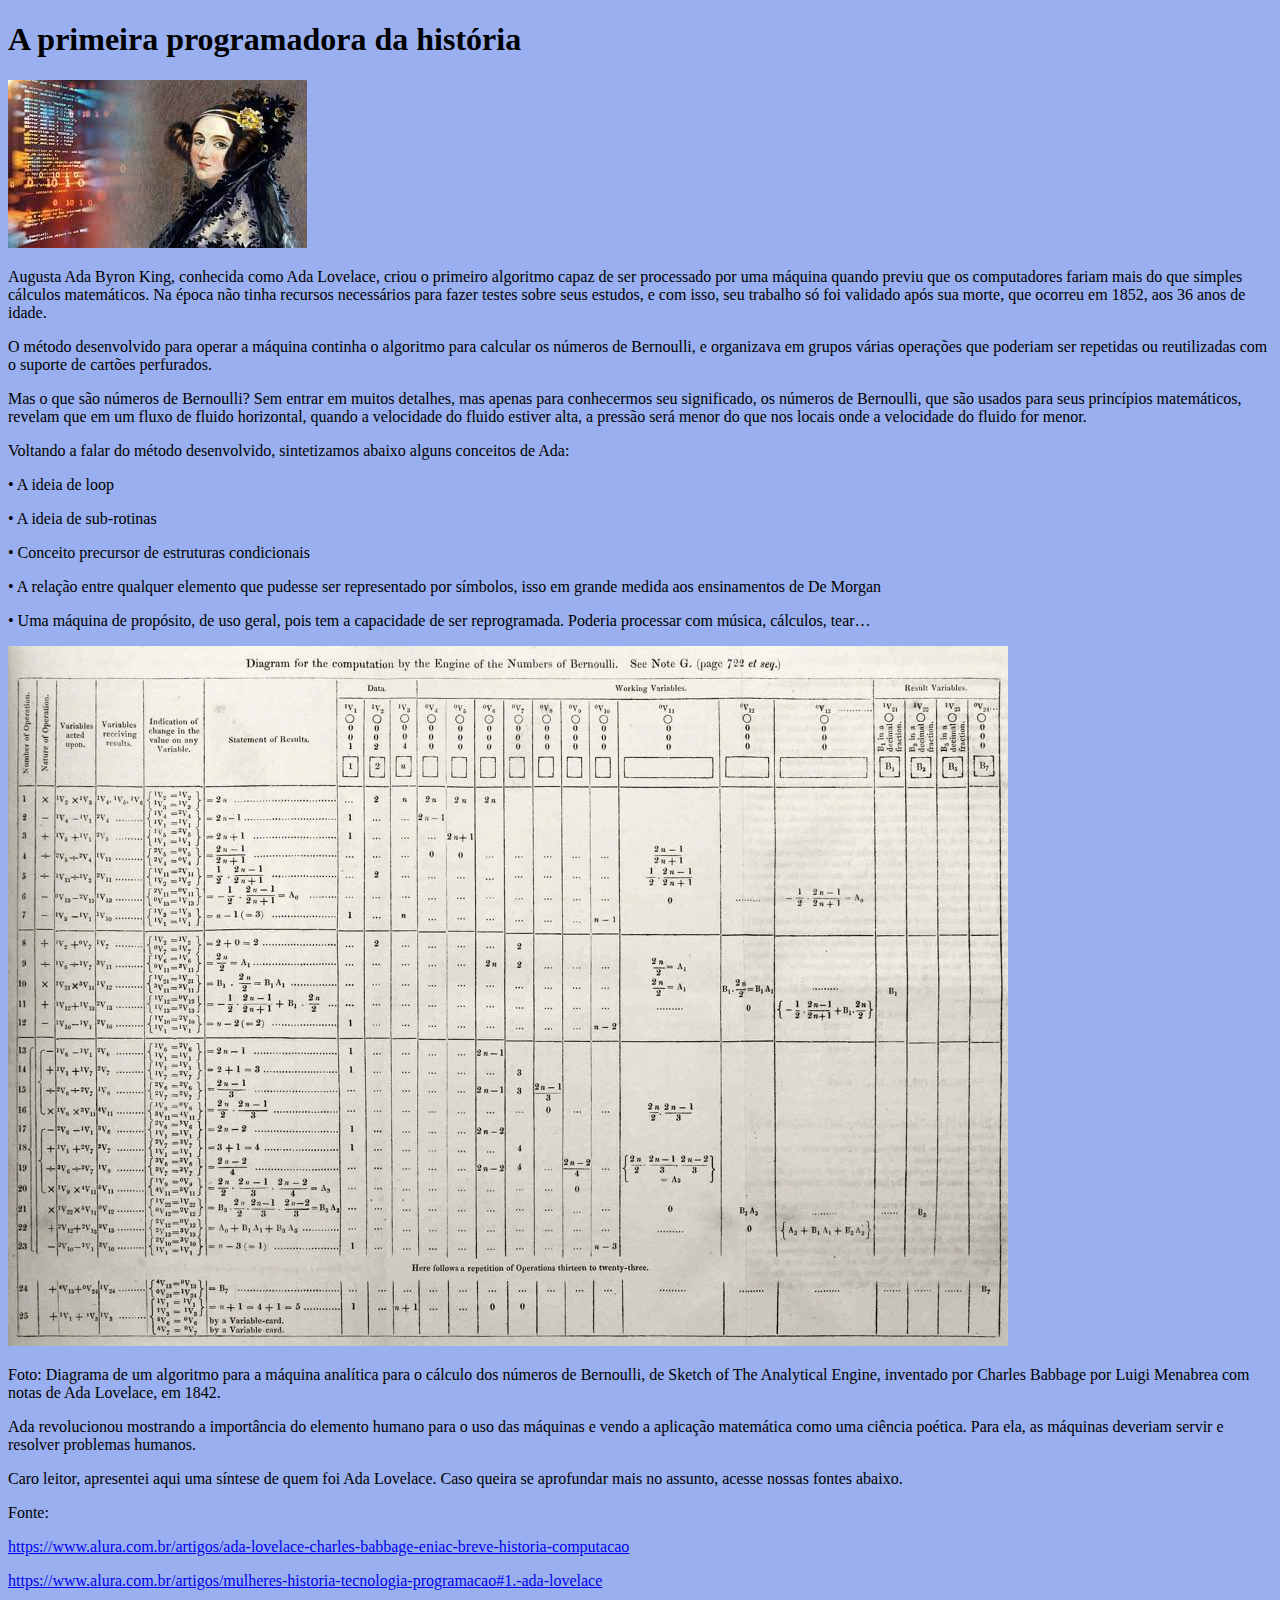
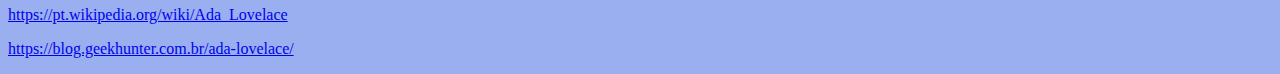
==== index.html @ 5230ed08 "Update index.html" ====
<!DOCTYPE html>
<html>
<head>
    <meta charset="UTF-8">
    <meta name="viewport" content="width=device-width, initial-scale=1.0">
    <title> Tarefa 1: Ada Lovelace</title>
</head>
<body style="background-color: rgb(153, 175, 240);"> 
    <h1> A primeira programadora da história</h1>
    <img src="FotoAda.jpg">
    <p>Augusta Ada Byron King, conhecida como Ada Lovelace, criou o primeiro algoritmo capaz de ser processado por uma máquina quando previu que os computadores fariam mais do que simples cálculos matemáticos. Na época não tinha recursos necessários para fazer testes sobre seus estudos, e com isso, seu trabalho só foi validado após sua morte, que ocorreu em 1852, aos 36 anos de idade.</p>
    <p>O método desenvolvido para operar a máquina continha o algoritmo para calcular os números de Bernoulli, e organizava em grupos várias operações que poderiam ser repetidas ou reutilizadas com o suporte de cartões perfurados.</p>
    <p>Mas o que são números de Bernoulli? Sem entrar em muitos detalhes, mas apenas para conhecermos seu significado, os números de Bernoulli, que são usados para seus princípios matemáticos, revelam que em um fluxo de fluido horizontal, quando a velocidade do fluido estiver alta, a pressão será menor do que nos locais onde a velocidade do fluido for menor.</p>
    <p>Voltando a falar do método desenvolvido, sintetizamos abaixo alguns conceitos de Ada:</p>
    <p>• A ideia de loop</p>
    <p>• A ideia de sub-rotinas</p>
    <p>• Conceito precursor de estruturas condicionais</p>
    <p>• A relação entre qualquer elemento que pudesse ser representado por símbolos, isso em grande medida aos ensinamentos de De Morgan</p>
    <p>• Uma máquina de propósito, de uso geral, pois tem a capacidade de ser reprogramada. Poderia processar com música, cálculos, tear…</p>
    <img src="DiagramaNovoAlgoritmo.jpg">
<!-- Acima, inserção de foto pelo: <img src -->
<p>Foto: Diagrama de um algoritmo para a máquina analítica para o cálculo dos números de Bernoulli, de Sketch of The Analytical Engine, inventado por Charles Babbage por Luigi Menabrea com notas de Ada Lovelace, em 1842.</p>
<p>Ada revolucionou mostrando a importância do elemento humano para o uso das máquinas e vendo a aplicação matemática como uma ciência poética. Para ela, as máquinas deveriam servir e resolver problemas humanos.</p>
<p>Caro leitor, apresentei aqui uma síntese de quem foi Ada Lovelace. Caso queira se aprofundar mais no assunto, acesse nossas fontes abaixo.</p>


Fonte: 
<!-- Usei o comenado> <a href="url">link text</a> -->
<p>
<a href="url">https://www.alura.com.br/artigos/ada-lovelace-charles-babbage-eniac-breve-historia-computacao</a>
</p>
<p>
<a href="url">https://www.alura.com.br/artigos/mulheres-historia-tecnologia-programacao#1.-ada-lovelace </a>
</p>
<a href="url">https://pt.wikipedia.org/wiki/Ada_Lovelace</a>
<p>
<a href="url">https://blog.geekhunter.com.br/ada-lovelace/</a>
</p>


<!-- Sites das fontes: -->
<!-- https://www.alura.com.br/artigos/ada-lovelace-charles-babbage-eniac-breve-historia-computacao -->
<!--  https://www.alura.com.br/artigos/mulheres-historia-tecnologia-programacao#1.-ada-lovelace-->
<!-- https://pt.wikipedia.org/wiki/Ada_Lovelace -->
<!-- https://blog.geekhunter.com.br/ada-lovelace/ -->
<!-- testando hoje, 22/06/202, pra ver se funciona o push -->
</body>
</html>
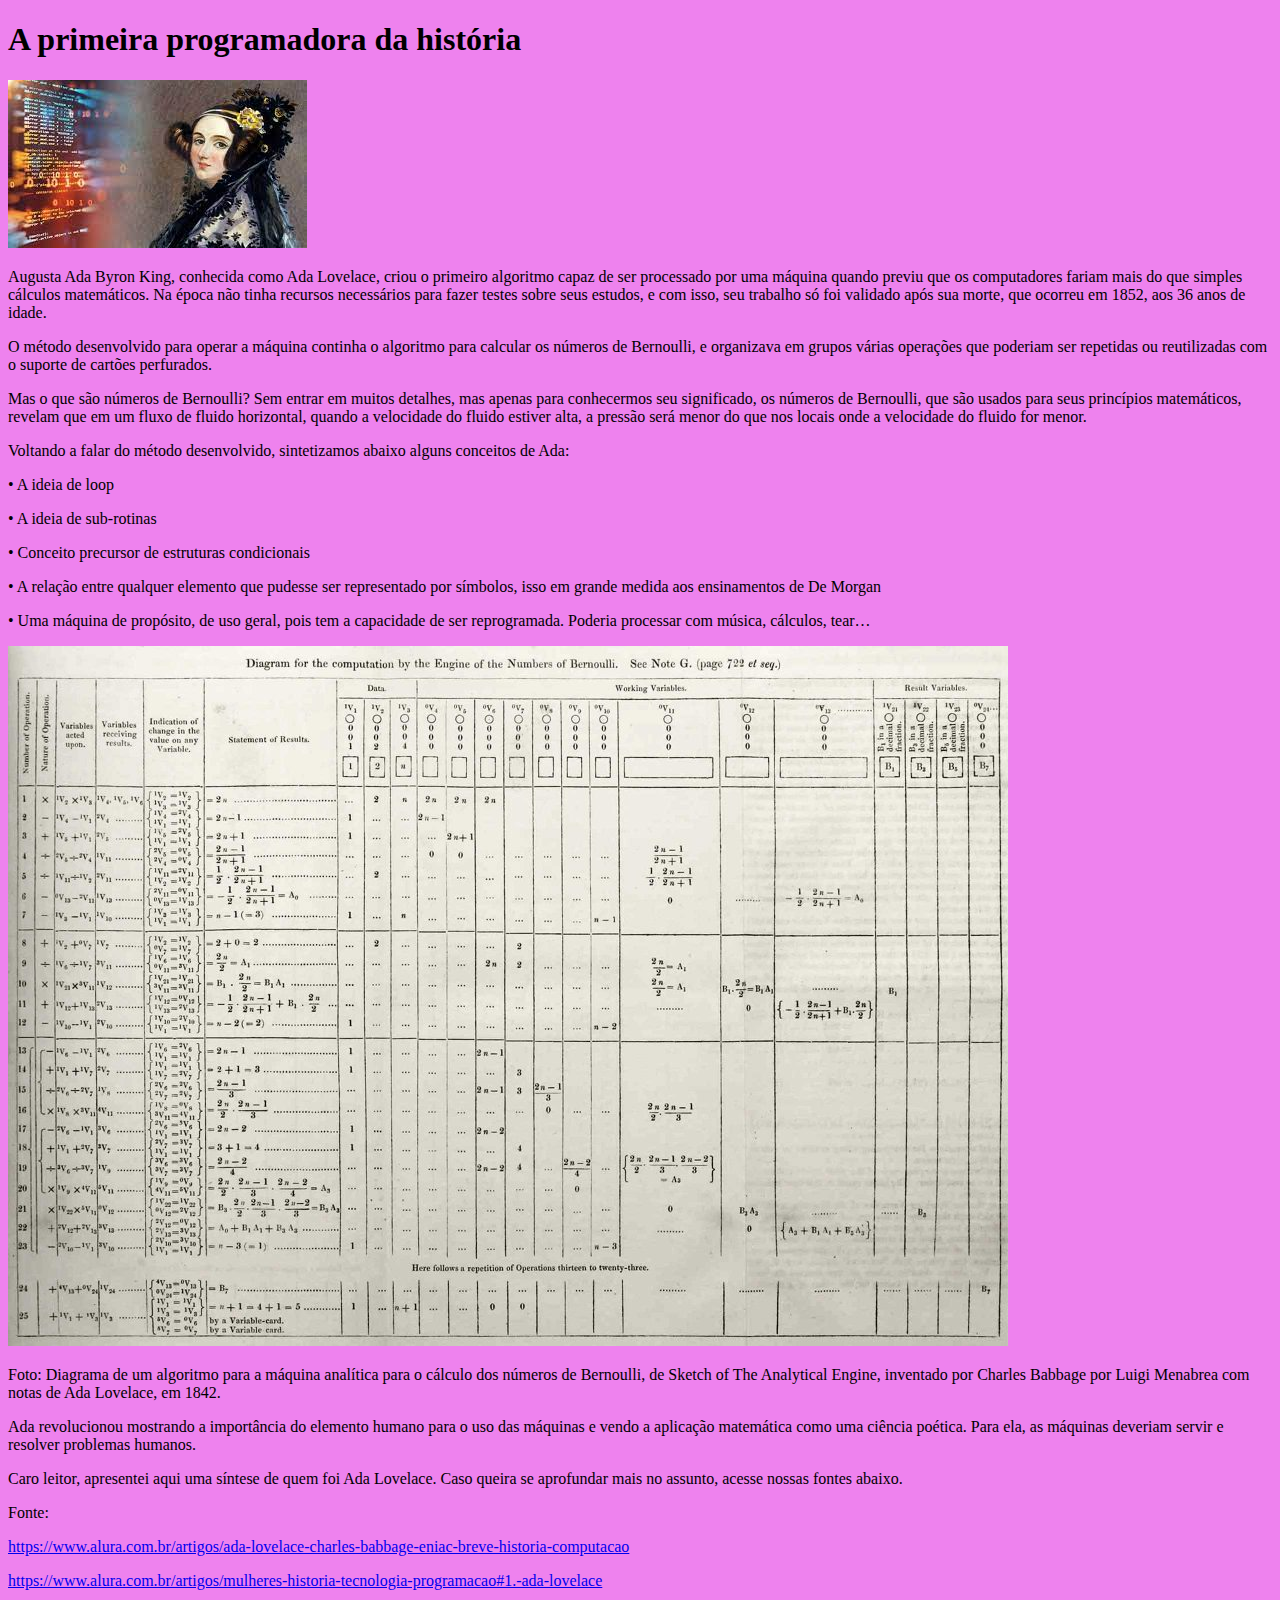
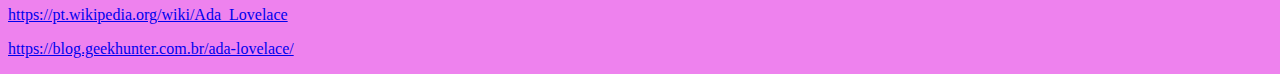
==== commit 96d2ae3e: "Update index.html" ====
--- a/index.html
+++ b/index.html
@@ -5,7 +5,7 @@
     <meta name="viewport" content="width=device-width, initial-scale=1.0">
     <title> Tarefa 1: Ada Lovelace</title>
 </head>
-<body style="background-color: rgb(153, 175, 240);"> 
+<body style="background-color: violet;"> 
     <h1> A primeira programadora da história</h1>
     <img src="FotoAda.jpg">
     <p>Augusta Ada Byron King, conhecida como Ada Lovelace, criou o primeiro algoritmo capaz de ser processado por uma máquina quando previu que os computadores fariam mais do que simples cálculos matemáticos. Na época não tinha recursos necessários para fazer testes sobre seus estudos, e com isso, seu trabalho só foi validado após sua morte, que ocorreu em 1852, aos 36 anos de idade.</p>
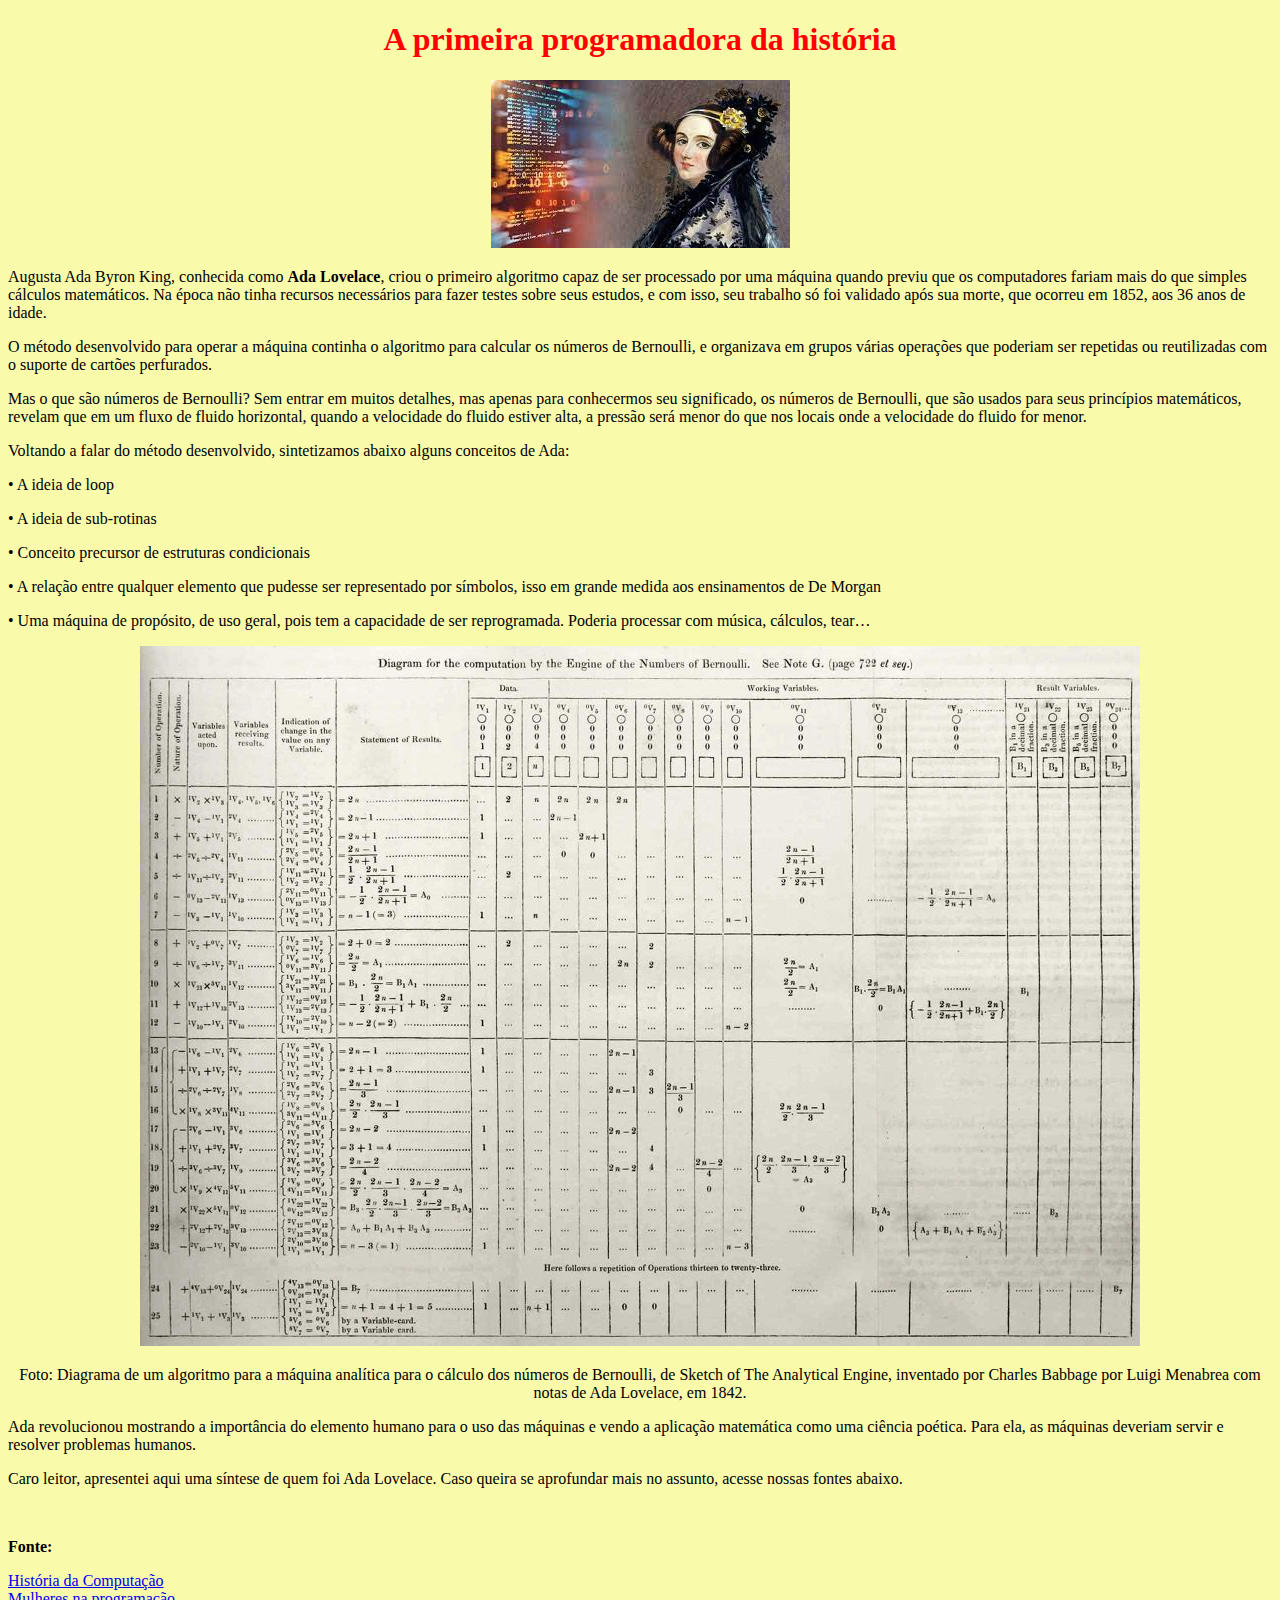
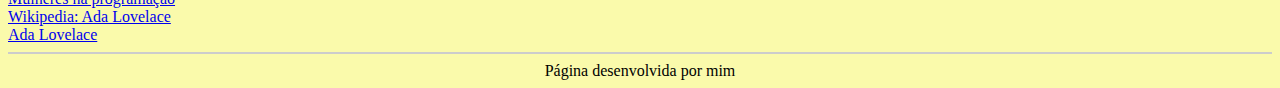
==== commit 159c53ce: "alterações na cor, link de fonte" ====
--- a/index.html
+++ b/index.html
@@ -5,10 +5,12 @@
     <meta name="viewport" content="width=device-width, initial-scale=1.0">
     <title> Tarefa 1: Ada Lovelace</title>
 </head>
-<body style="background-color: violet;"> 
-    <h1> A primeira programadora da história</h1>
+<body style="background-color: rgb(250, 250, 171);"> 
+    <center>
+    <h1 style="color: red;">A primeira programadora da história</h1>
     <img src="FotoAda.jpg">
-    <p>Augusta Ada Byron King, conhecida como Ada Lovelace, criou o primeiro algoritmo capaz de ser processado por uma máquina quando previu que os computadores fariam mais do que simples cálculos matemáticos. Na época não tinha recursos necessários para fazer testes sobre seus estudos, e com isso, seu trabalho só foi validado após sua morte, que ocorreu em 1852, aos 36 anos de idade.</p>
+    </center>
+    <p>Augusta Ada Byron King, conhecida como <b>Ada Lovelace</b>, criou o primeiro algoritmo capaz de ser processado por uma máquina quando previu que os computadores fariam mais do que simples cálculos matemáticos. Na época não tinha recursos necessários para fazer testes sobre seus estudos, e com isso, seu trabalho só foi validado após sua morte, que ocorreu em 1852, aos 36 anos de idade.</p>
     <p>O método desenvolvido para operar a máquina continha o algoritmo para calcular os números de Bernoulli, e organizava em grupos várias operações que poderiam ser repetidas ou reutilizadas com o suporte de cartões perfurados.</p>
     <p>Mas o que são números de Bernoulli? Sem entrar em muitos detalhes, mas apenas para conhecermos seu significado, os números de Bernoulli, que são usados para seus princípios matemáticos, revelam que em um fluxo de fluido horizontal, quando a velocidade do fluido estiver alta, a pressão será menor do que nos locais onde a velocidade do fluido for menor.</p>
     <p>Voltando a falar do método desenvolvido, sintetizamos abaixo alguns conceitos de Ada:</p>
@@ -17,25 +19,35 @@
     <p>• Conceito precursor de estruturas condicionais</p>
     <p>• A relação entre qualquer elemento que pudesse ser representado por símbolos, isso em grande medida aos ensinamentos de De Morgan</p>
     <p>• Uma máquina de propósito, de uso geral, pois tem a capacidade de ser reprogramada. Poderia processar com música, cálculos, tear…</p>
+    <center>
     <img src="DiagramaNovoAlgoritmo.jpg">
 <!-- Acima, inserção de foto pelo: <img src -->
 <p>Foto: Diagrama de um algoritmo para a máquina analítica para o cálculo dos números de Bernoulli, de Sketch of The Analytical Engine, inventado por Charles Babbage por Luigi Menabrea com notas de Ada Lovelace, em 1842.</p>
+    </center>
 <p>Ada revolucionou mostrando a importância do elemento humano para o uso das máquinas e vendo a aplicação matemática como uma ciência poética. Para ela, as máquinas deveriam servir e resolver problemas humanos.</p>
 <p>Caro leitor, apresentei aqui uma síntese de quem foi Ada Lovelace. Caso queira se aprofundar mais no assunto, acesse nossas fontes abaixo.</p>
+<br>
+
+<p><b>Fonte:</b></p> 
+<!-- Usei o comenado> <a href="url">link text</a> -->
+<a href="https://www.alura.com.br/artigos/ada-lovelace-charles-babbage-eniac-breve-historia-computacao" target="_blank">História da Computação</a>
+<br> 
+<a href="https://www.alura.com.br/artigos/mulheres-historia-tecnologia-programacao#1.-ada-lovelace" target="_blank">Mulheres na programação</a>
+<br>
+<a href="https://pt.wikipedia.org/wiki/Ada_Lovelace" target="_blank">Wikipedia: Ada Lovelace</a>
+<br>
+<a href="https://blog.geekhunter.com.br/ada-lovelace/" target="_blank">Ada Lovelace</a>
 
 
-Fonte: 
-<!-- Usei o comenado> <a href="url">link text</a> -->
-<p>
-<a href="url">https://www.alura.com.br/artigos/ada-lovelace-charles-babbage-eniac-breve-historia-computacao</a>
-</p>
-<p>
-<a href="url">https://www.alura.com.br/artigos/mulheres-historia-tecnologia-programacao#1.-ada-lovelace </a>
-</p>
-<a href="url">https://pt.wikipedia.org/wiki/Ada_Lovelace</a>
-<p>
-<a href="url">https://blog.geekhunter.com.br/ada-lovelace/</a>
-</p>
+<!-- testando o div id -->
+<hr color="#ccc">
+<style>
+    .center {
+        text-align: center;
+    }
+</style>
+<div id="footer" class="center">Página desenvolvida por mim</div>
+
 
 
 <!-- Sites das fontes: -->
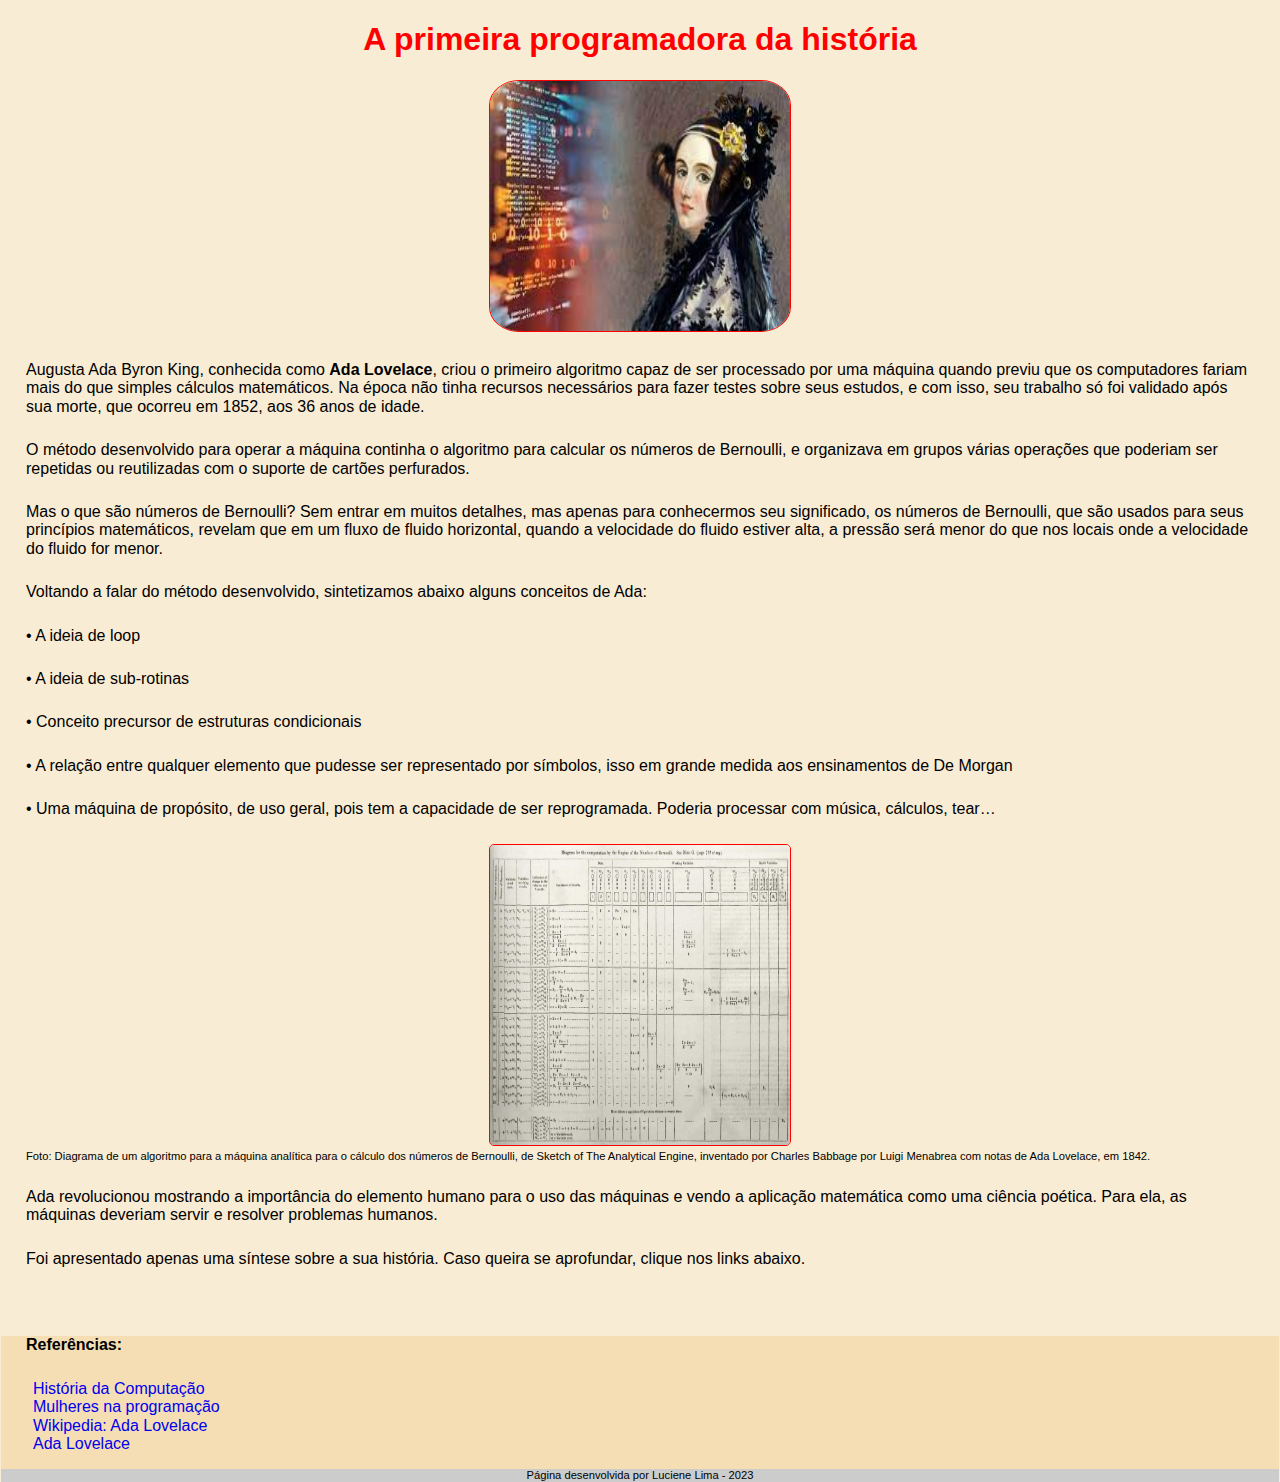
==== commit 1aa0d5e2: "inclusão do normalize e media" ====
--- a/index.html
+++ b/index.html
@@ -1,61 +1,60 @@
 <!DOCTYPE html>
-<html>
+<html lang="pt-br">
 <head>
     <meta charset="UTF-8">
     <meta name="viewport" content="width=device-width, initial-scale=1.0">
+    
     <title> Tarefa 1: Ada Lovelace</title>
+
+    <meta name="keywords" content="Ada Lovelace, Primeira Programadora, História">
+    <meta name="author" content="Luciene Lima">
+
+    <link rel="stylesheet" href="normalize.css">
+
+    <link rel="stylesheet" href="estilo.css">
+
 </head>
-<body style="background-color: rgb(250, 250, 171);"> 
-    <center>
-    <h1 style="color: red;">A primeira programadora da história</h1>
-    <img src="FotoAda.jpg">
-    </center>
-    <p>Augusta Ada Byron King, conhecida como <b>Ada Lovelace</b>, criou o primeiro algoritmo capaz de ser processado por uma máquina quando previu que os computadores fariam mais do que simples cálculos matemáticos. Na época não tinha recursos necessários para fazer testes sobre seus estudos, e com isso, seu trabalho só foi validado após sua morte, que ocorreu em 1852, aos 36 anos de idade.</p>
-    <p>O método desenvolvido para operar a máquina continha o algoritmo para calcular os números de Bernoulli, e organizava em grupos várias operações que poderiam ser repetidas ou reutilizadas com o suporte de cartões perfurados.</p>
-    <p>Mas o que são números de Bernoulli? Sem entrar em muitos detalhes, mas apenas para conhecermos seu significado, os números de Bernoulli, que são usados para seus princípios matemáticos, revelam que em um fluxo de fluido horizontal, quando a velocidade do fluido estiver alta, a pressão será menor do que nos locais onde a velocidade do fluido for menor.</p>
-    <p>Voltando a falar do método desenvolvido, sintetizamos abaixo alguns conceitos de Ada:</p>
-    <p>• A ideia de loop</p>
-    <p>• A ideia de sub-rotinas</p>
-    <p>• Conceito precursor de estruturas condicionais</p>
-    <p>• A relação entre qualquer elemento que pudesse ser representado por símbolos, isso em grande medida aos ensinamentos de De Morgan</p>
-    <p>• Uma máquina de propósito, de uso geral, pois tem a capacidade de ser reprogramada. Poderia processar com música, cálculos, tear…</p>
-    <center>
-    <img src="DiagramaNovoAlgoritmo.jpg">
-<!-- Acima, inserção de foto pelo: <img src -->
-<p>Foto: Diagrama de um algoritmo para a máquina analítica para o cálculo dos números de Bernoulli, de Sketch of The Analytical Engine, inventado por Charles Babbage por Luigi Menabrea com notas de Ada Lovelace, em 1842.</p>
-    </center>
-<p>Ada revolucionou mostrando a importância do elemento humano para o uso das máquinas e vendo a aplicação matemática como uma ciência poética. Para ela, as máquinas deveriam servir e resolver problemas humanos.</p>
-<p>Caro leitor, apresentei aqui uma síntese de quem foi Ada Lovelace. Caso queira se aprofundar mais no assunto, acesse nossas fontes abaixo.</p>
-<br>
+<body> 
+    <h1>A primeira programadora da história</h1>
+    
+    <article>
+     <img class="imagem" src="FotoAda.jpg" alt="foto da Ada Lovelace">
+    </article>
+    
+     <p>Augusta Ada Byron King, conhecida como <b>Ada Lovelace</b>, criou o primeiro algoritmo capaz de ser processado por uma máquina quando previu que os computadores fariam mais do que simples cálculos matemáticos. Na época não tinha recursos necessários para fazer testes sobre seus estudos, e com isso, seu trabalho só foi validado após sua morte, que ocorreu em 1852, aos 36 anos de idade.</p>
+     <p>O método desenvolvido para operar a máquina continha o algoritmo para calcular os números de Bernoulli, e organizava em grupos várias operações que poderiam ser repetidas ou reutilizadas com o suporte de cartões perfurados.</p>
+     <p>Mas o que são números de Bernoulli? Sem entrar em muitos detalhes, mas apenas para conhecermos seu significado, os números de Bernoulli, que são usados para seus princípios matemáticos, revelam que em um fluxo de fluido horizontal, quando a velocidade do fluido estiver alta, a pressão será menor do que nos locais onde a velocidade do fluido for menor.</p>
+     <p>Voltando a falar do método desenvolvido, sintetizamos abaixo alguns conceitos de Ada:</p>
+     <p>• A ideia de loop</p>
+     <p>• A ideia de sub-rotinas</p>
+     <p>• Conceito precursor de estruturas condicionais</p>
+     <p>• A relação entre qualquer elemento que pudesse ser representado por símbolos, isso em grande medida aos ensinamentos de De Morgan</p>
+     <p>• Uma máquina de propósito, de uso geral, pois tem a capacidade de ser reprogramada. Poderia processar com música, cálculos, tear…</p>
+    
+    <article><img class="imagem2" src="DiagramaNovoAlgoritmo.jpg" alt="Diagrama de um algoritmo"></article>
 
-<p><b>Fonte:</b></p> 
-<!-- Usei o comenado> <a href="url">link text</a> -->
-<a href="https://www.alura.com.br/artigos/ada-lovelace-charles-babbage-eniac-breve-historia-computacao" target="_blank">História da Computação</a>
-<br> 
-<a href="https://www.alura.com.br/artigos/mulheres-historia-tecnologia-programacao#1.-ada-lovelace" target="_blank">Mulheres na programação</a>
-<br>
-<a href="https://pt.wikipedia.org/wiki/Ada_Lovelace" target="_blank">Wikipedia: Ada Lovelace</a>
-<br>
-<a href="https://blog.geekhunter.com.br/ada-lovelace/" target="_blank">Ada Lovelace</a>
+ <!-- Acima, inserção de foto pelo: <img src -->
+ <p class="fonte">Foto: Diagrama de um algoritmo para a máquina analítica para o cálculo dos números de Bernoulli, de Sketch of The Analytical Engine, inventado por Charles Babbage por Luigi Menabrea com notas de Ada Lovelace, em 1842.</p> 
+
+ <p>Ada revolucionou mostrando a importância do elemento humano para o uso das máquinas e vendo a aplicação matemática como uma ciência poética. Para ela, as máquinas deveriam servir e resolver problemas humanos.</p>
+ <p>Foi apresentado apenas uma síntese sobre a sua história. Caso queira se aprofundar, clique nos links abaixo.</p>
+ <br>
+
+ <div class="ref">
+  <p><b>Referências:</b></p> 
+  <!-- Usei o comenado> <a href="url">link text</a> -->
+  <a href="https://www.alura.com.br/artigos/ada-lovelace-charles-babbage-eniac-breve-historia-computacao" target="_blank">História da Computação</a>
+  <br> 
+  <a href="https://www.alura.com.br/artigos/mulheres-historia-tecnologia-programacao#1.-ada-lovelace" target="_blank">Mulheres na programação</a>
+  <br>
+  <a href="https://pt.wikipedia.org/wiki/Ada_Lovelace" target="_blank">Wikipedia: Ada Lovelace</a>
+  <br>
+  <a href="https://blog.geekhunter.com.br/ada-lovelace/" target="_blank">Ada Lovelace</a>
+ </div> 
+
+ <footer class="rodapé">Página desenvolvida por Luciene Lima - 2023</footer>
 
 
-<!-- testando o div id -->
-<hr color="#ccc">
-<style>
-    .center {
-        text-align: center;
-    }
-</style>
-<div id="footer" class="center">Página desenvolvida por mim</div>
-
-
-
-<!-- Sites das fontes: -->
-<!-- https://www.alura.com.br/artigos/ada-lovelace-charles-babbage-eniac-breve-historia-computacao -->
-<!--  https://www.alura.com.br/artigos/mulheres-historia-tecnologia-programacao#1.-ada-lovelace-->
-<!-- https://pt.wikipedia.org/wiki/Ada_Lovelace -->
-<!-- https://blog.geekhunter.com.br/ada-lovelace/ -->
-<!-- testando hoje, 22/06/202, pra ver se funciona o push -->
 </body>
 </html>
 
--- a/estilo.css
+++ b/estilo.css
@@ -0,0 +1,83 @@
+body {
+    margin:1px 1px 0 1px;
+    font-family: 'Lucida Sans', 'Lucida Sans Regular', 'Lucida Grande', 'Lucida Sans Unicode', Geneva, Verdana, sans-serif;    
+    background-color: rgba(245, 222, 179, 0.568);
+
+}
+
+h1 {
+    color: red;
+    text-align: center;
+}
+
+article {
+    text-align: center;
+    
+}
+
+.imagem {
+    width: 300px;
+    height: 250px;
+    border-radius: 10%;
+    border: 1px solid red;
+    
+}
+
+.imagem:hover {
+    transform: scale(1.1); /*zoom na foto ao passar o mouse*/
+    filter: grayscale(100%); /*foto ficar preto e branco ao passar o mouse*/
+
+     
+}
+
+
+.imagem2 {
+    width: 300px;
+    height: 300px;
+    border-radius: 5px;
+    border: 1px solid red;
+}
+
+.fonte {
+    font-size: .7rem;
+    margin-top: 0;
+    
+
+}
+
+p {
+    margin: 25px;
+    
+}
+
+.ref {
+    background-color: wheat;
+    padding-bottom: 1rem;
+}
+ 
+a {
+    margin-left: 2rem;
+    text-decoration: none;
+
+    
+}
+
+
+.rodapé {
+    font-size: .7rem;
+    text-align: center;
+    background-color: #ccc;
+    margin-top: 0;
+    margin-bottom: 0;
+
+
+}
+
+@media screen and (max-width: 800px) {
+    .imagem:hover {
+        transform: none; 
+        filter: none; /*foto ficar preto e branco ao passar o mouse*/
+    
+         
+    }
+}
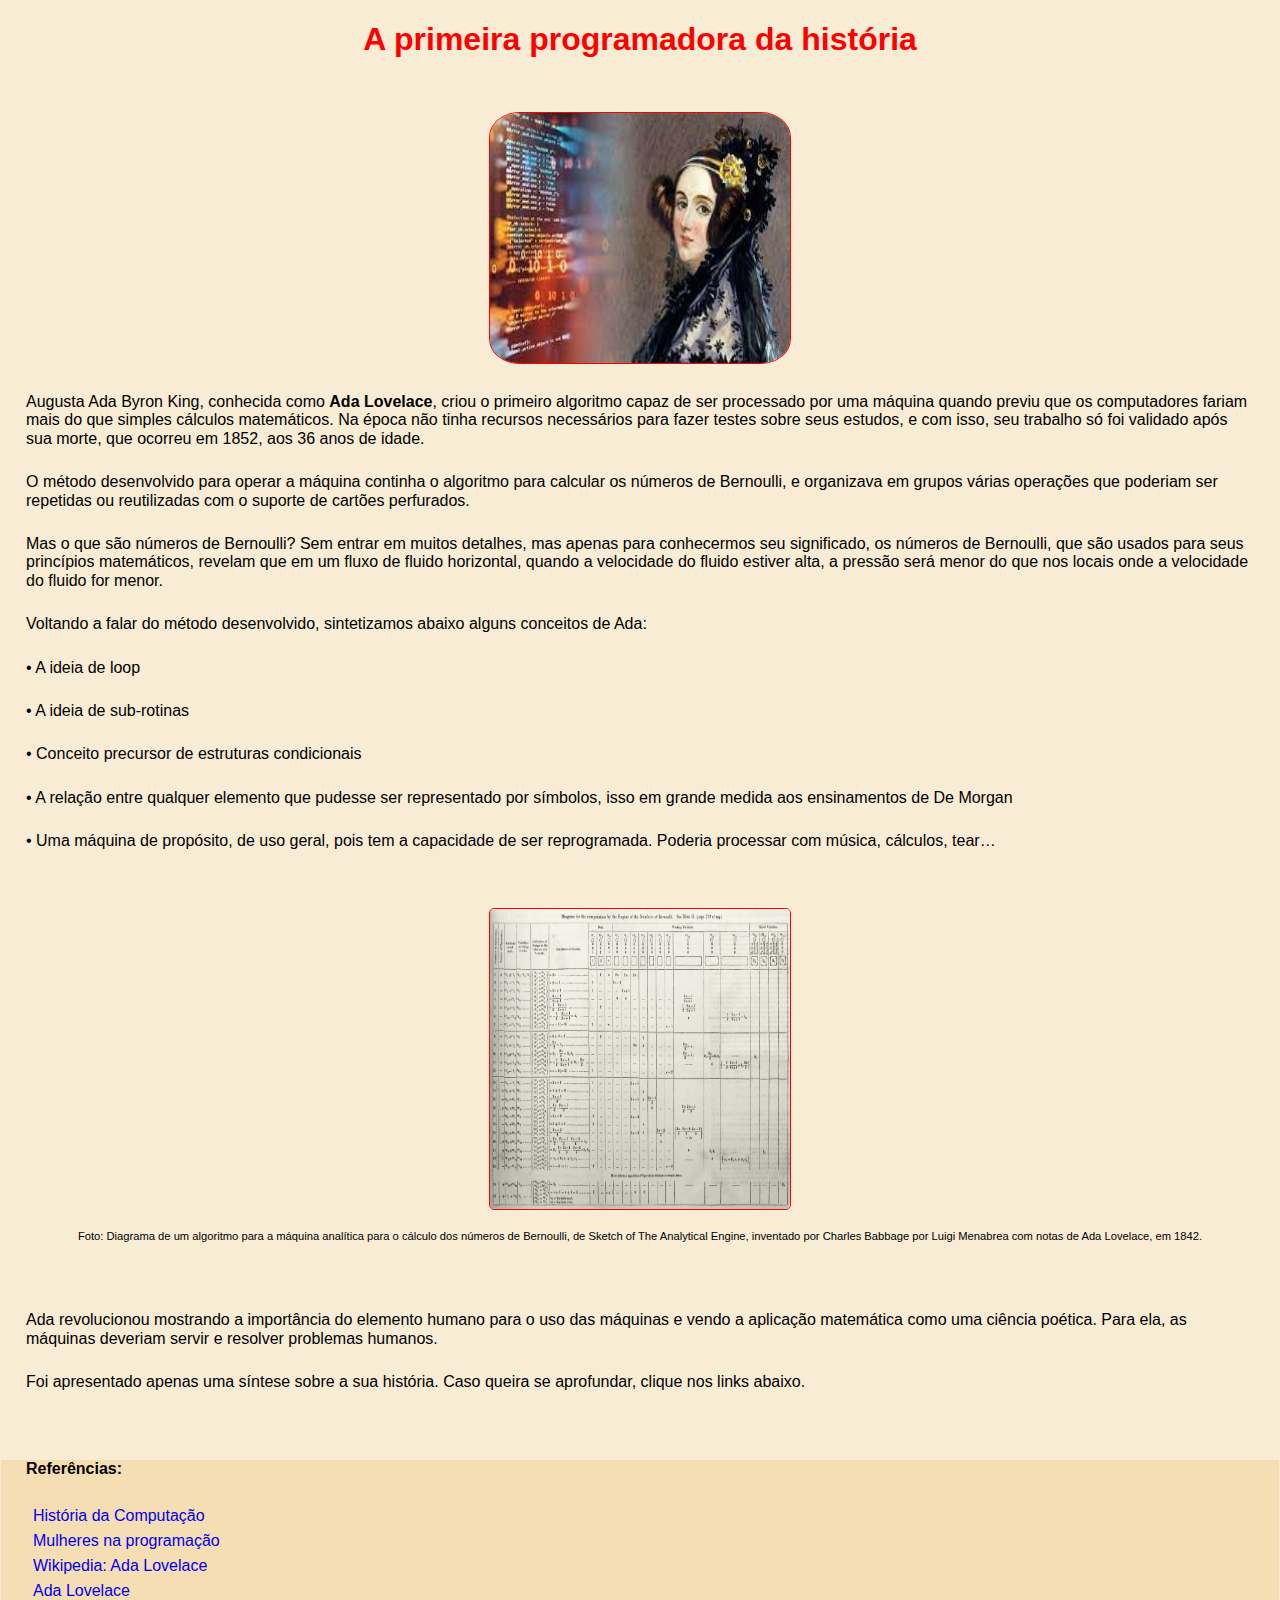
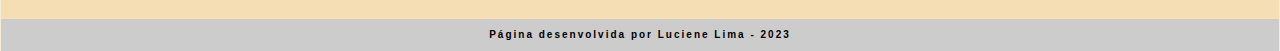
==== commit ea93f045: "espaço entre uma linha e outra da referência" ====
--- a/index.html
+++ b/index.html
@@ -35,7 +35,7 @@
 
  <!-- Acima, inserção de foto pelo: <img src -->
  <p class="fonte">Foto: Diagrama de um algoritmo para a máquina analítica para o cálculo dos números de Bernoulli, de Sketch of The Analytical Engine, inventado por Charles Babbage por Luigi Menabrea com notas de Ada Lovelace, em 1842.</p> 
-
+ <br>
  <p>Ada revolucionou mostrando a importância do elemento humano para o uso das máquinas e vendo a aplicação matemática como uma ciência poética. Para ela, as máquinas deveriam servir e resolver problemas humanos.</p>
  <p>Foi apresentado apenas uma síntese sobre a sua história. Caso queira se aprofundar, clique nos links abaixo.</p>
  <br>
@@ -52,8 +52,11 @@
   <a href="https://blog.geekhunter.com.br/ada-lovelace/" target="_blank">Ada Lovelace</a>
  </div> 
 
- <footer class="rodapé">Página desenvolvida por Luciene Lima - 2023</footer>
+ <div>
 
+  <footer>Página desenvolvida por Luciene Lima - 2023</footer>
+ 
+</div>
 
 </body>
 </html>
--- a/estilo.css
+++ b/estilo.css
@@ -20,6 +20,7 @@
     height: 250px;
     border-radius: 10%;
     border: 1px solid red;
+    margin-top: 2rem;
     
 }
 
@@ -36,11 +37,14 @@
     height: 300px;
     border-radius: 5px;
     border: 1px solid red;
+    margin-top: 2rem;
+    margin-bottom: 1rem;
 }
 
 .fonte {
     font-size: .7rem;
     margin-top: 0;
+    text-align: center;
     
 
 }
@@ -53,24 +57,29 @@
 .ref {
     background-color: wheat;
     padding-bottom: 1rem;
+    
 }
  
 a {
     margin-left: 2rem;
     text-decoration: none;
-
+    line-height: 25px;
     
 }
 
 
-.rodapé {
-    font-size: .7rem;
+footer {
     text-align: center;
     background-color: #ccc;
     margin-top: 0;
     margin-bottom: 0;
+    padding: 10px;
+    font-weight: bold;
+    font-size: 10px;
+    letter-spacing: 2px;
 
 
+   
 }
 
 @media screen and (max-width: 800px) {
@@ -80,4 +89,5 @@
     
          
     }
+   
 }
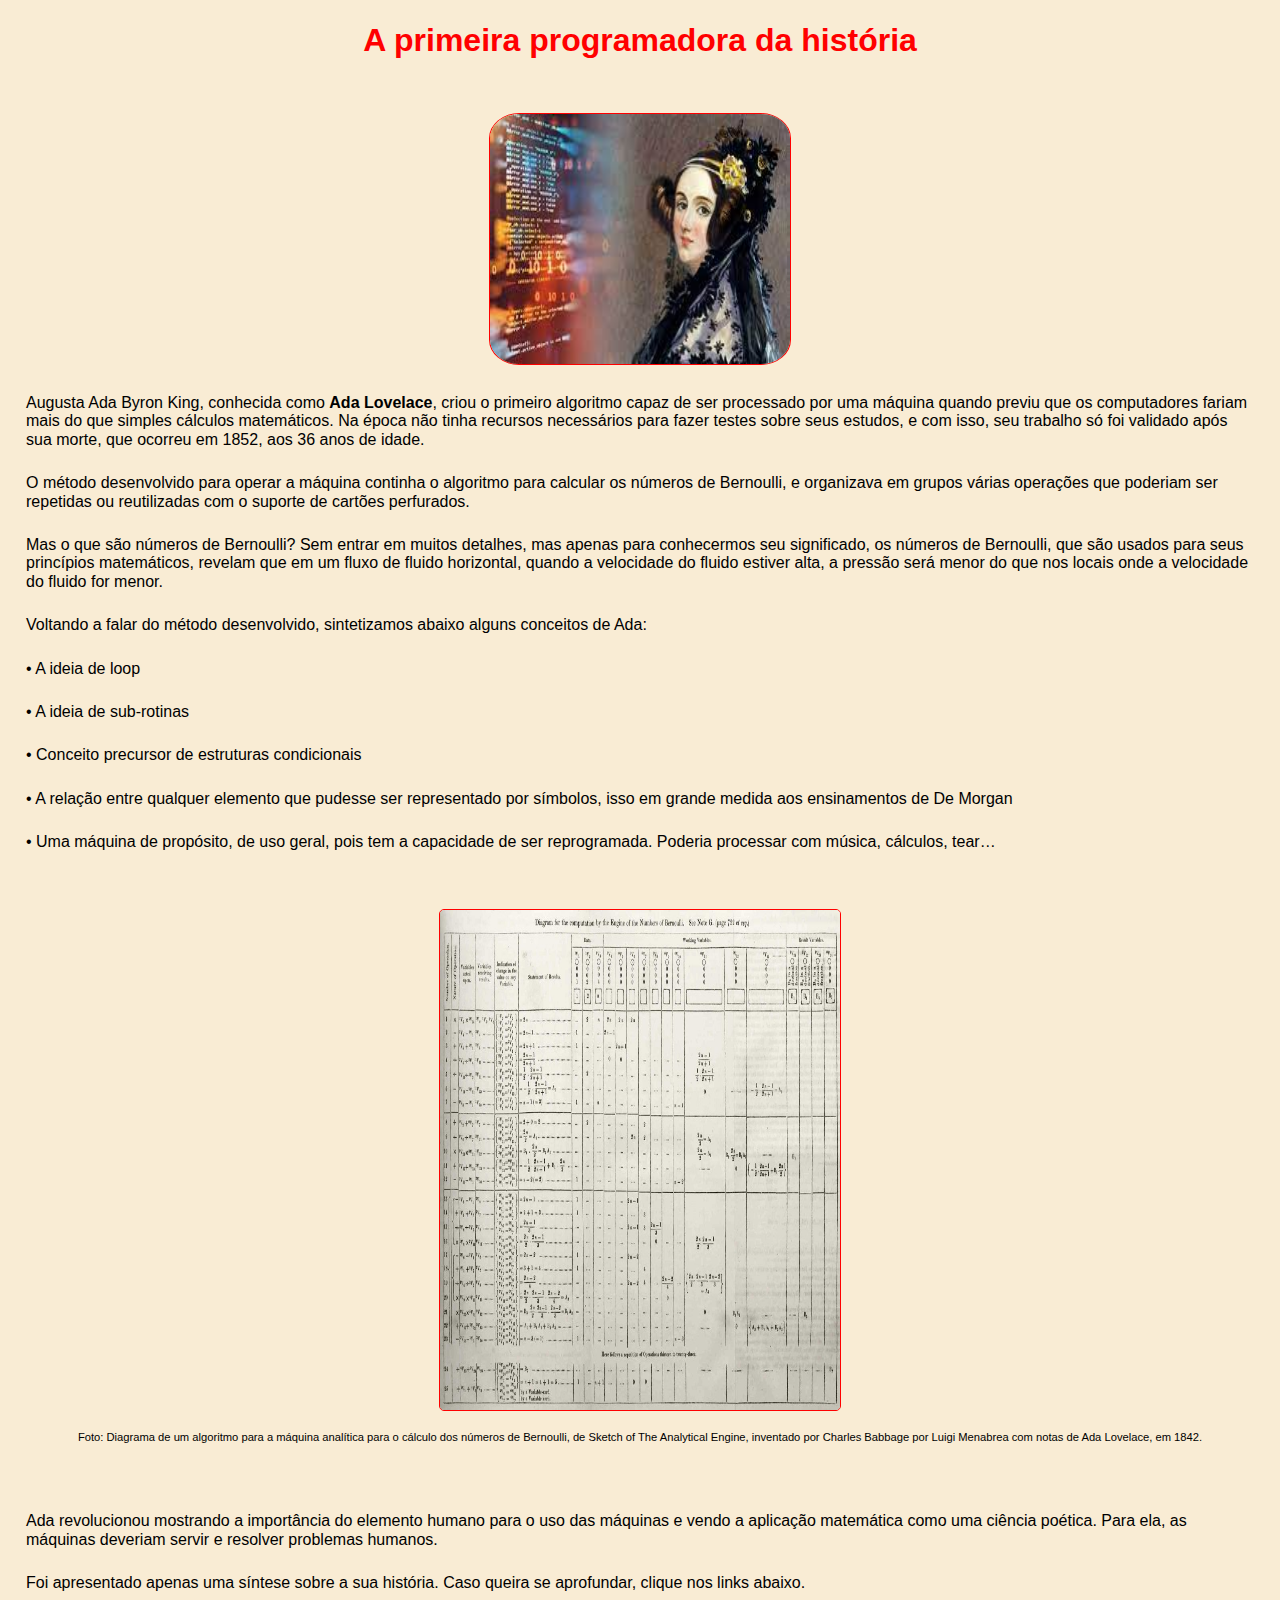
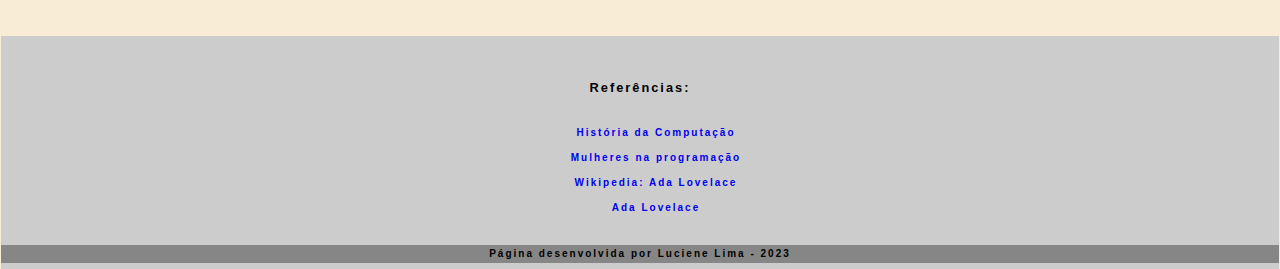
==== commit f140020d: "ajustando referência dentro do footer" ====
--- a/index.html
+++ b/index.html
@@ -15,6 +15,7 @@
 
 </head>
 <body> 
+ <main>
     <h1>A primeira programadora da história</h1>
     
     <article>
@@ -40,23 +41,37 @@
  <p>Foi apresentado apenas uma síntese sobre a sua história. Caso queira se aprofundar, clique nos links abaixo.</p>
  <br>
 
- <div class="ref">
-  <p><b>Referências:</b></p> 
+ <!-- <div class="ref"> -->
+  <!-- <p><b>Referências:</b></p>  -->
   <!-- Usei o comenado> <a href="url">link text</a> -->
-  <a href="https://www.alura.com.br/artigos/ada-lovelace-charles-babbage-eniac-breve-historia-computacao" target="_blank">História da Computação</a>
+  <!-- <a href="https://www.alura.com.br/artigos/ada-lovelace-charles-babbage-eniac-breve-historia-computacao" target="_blank">História da Computação</a>  
   <br> 
   <a href="https://www.alura.com.br/artigos/mulheres-historia-tecnologia-programacao#1.-ada-lovelace" target="_blank">Mulheres na programação</a>
   <br>
   <a href="https://pt.wikipedia.org/wiki/Ada_Lovelace" target="_blank">Wikipedia: Ada Lovelace</a>
   <br>
   <a href="https://blog.geekhunter.com.br/ada-lovelace/" target="_blank">Ada Lovelace</a>
- </div> 
+ </div> -->
+ 
+ </main>
 
- <div>
+        
+ <div>    
+ <footer>
+    <p class="footer_ref"><b>Referências:</b></p>
+    <a href="https://www.alura.com.br/artigos/ada-lovelace-charles-babbage-eniac-breve-historia-computacao" target="_blank">História da Computação</a> 
+  <br> 
+  <a href="https://www.alura.com.br/artigos/mulheres-historia-tecnologia-programacao#1.-ada-lovelace" target="_blank">Mulheres na programação</a>
+  <br>
+  <a href="https://pt.wikipedia.org/wiki/Ada_Lovelace" target="_blank">Wikipedia: Ada Lovelace</a>
+  <br>
+  <a href="https://blog.geekhunter.com.br/ada-lovelace/" target="_blank">Ada Lovelace</a>
 
-  <footer>Página desenvolvida por Luciene Lima - 2023</footer>
- 
-</div>
+   <p class="footer-paragrafo">Página desenvolvida por Luciene Lima - 2023</p>
+
+ </footer>
+  
+ </div>
 
 </body>
 </html>
--- a/estilo.css
+++ b/estilo.css
@@ -3,7 +3,20 @@
     font-family: 'Lucida Sans', 'Lucida Sans Regular', 'Lucida Grande', 'Lucida Sans Unicode', Geneva, Verdana, sans-serif;    
     background-color: rgba(245, 222, 179, 0.568);
 
+    display: flex;
+    min-height: 100vh;
+    flex-direction: column;
+  
+
 }
+
+
+
+main {
+    /*flex: 1 1 0;*/
+    flex: 1;
+}
+
 
 h1 {
     color: red;
@@ -33,8 +46,8 @@
 
 
 .imagem2 {
-    width: 300px;
-    height: 300px;
+    width: 400px;
+    height: 500px;
     border-radius: 5px;
     border: 1px solid red;
     margin-top: 2rem;
@@ -54,12 +67,32 @@
     
 }
 
-.ref {
-    background-color: wheat;
-    padding-bottom: 1rem;
+/*.ref {
+    /*background-color: wheat;*/
+    /*padding-bottom: auto;*/
+   
+footer {
+    text-align: center;
+    background-color: #ccc;
+    /*margin-top: 0;
+    margin-bottom: 0;*/
+    padding-top: 20px;
+    padding-bottom: 5px;
+    font-weight: bold;
+    font-size: 10px;
+    letter-spacing: 2px;
+          
+} 
+
+
+
+.footer_ref{
+    font-size: .8rem;
+    font-weight: bold;
+
     
-}
- 
+} 
+
 a {
     margin-left: 2rem;
     text-decoration: none;
@@ -68,19 +101,17 @@
 }
 
 
-footer {
-    text-align: center;
-    background-color: #ccc;
-    margin-top: 0;
-    margin-bottom: 0;
-    padding: 10px;
-    font-weight: bold;
-    font-size: 10px;
-    letter-spacing: 2px;
 
-
+.footer-paragrafo {
+    margin-bottom: 1px;
+    background-color: #868686;
+    margin-left: 0;
+    margin-right: 0;
+    padding: 3px;  
+   
    
 }
+
 
 @media screen and (max-width: 800px) {
     .imagem:hover {
@@ -89,5 +120,13 @@
     
          
     }
+    .imagem2 {
+        width: 300px;
+        height: 250px;
+        border-radius: 5px;
+        border: 1px solid red;
+        margin-top: 2rem;
+        margin-bottom: 1rem;
+    }
    
 }
